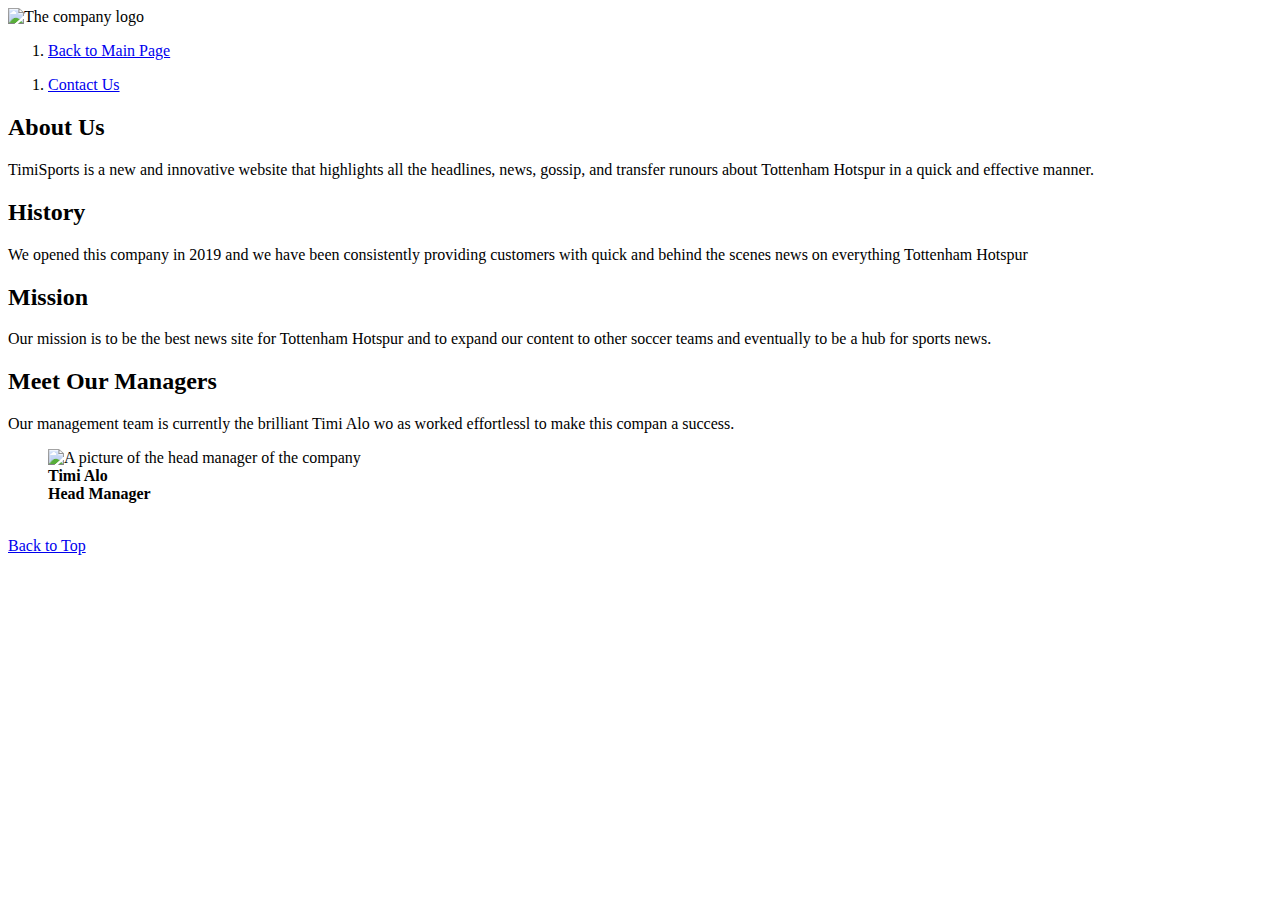
==== aboutus.html @ c4e98c5b "Add files via upload" ====
<!DOCTYPE html>
<html lang = 'en'>
<head>

    <title>About TimiSports</title>
	<link rel="stylesheet" type="text/css" href="style/general.css" />
	<link rel="stylesheet" type="text/css" href="style/aboutus.css" />

	<meta charset=utf-8>
	<meta name="description" content="An about us page that tells the user about our company and our values">
	<meta name="keywords" content="sports, soccer,premier league">
	<meta name="author" content="Timi Alo">
	<meta name="viewport" content="width = device-width, initial-scale=1.0">

</head>
<body>

    <header id ="pageTop">
        <img src="images/logo.png" alt="The company logo"  title="Company logo" />
        <!--Navigation to other documents were added-->
        <nav>

            <ol>
                <li> <a href="index.html">Back to Main Page</a> </li>
            </ol>
            <ol>
                <li> <a href="contactus.html">Contact Us</a></li>
                



            </ol>

        </nav>

       

    </header>


    <main>
        <article>
            <h2>About Us</h2>

            TimiSports is a new and innovative website that highlights all the headlines, news, gossip, and transfer
            runours about Tottenham Hotspur in a quick and effective manner.
        </article>

       <article>
				<h2>History</h2>
				We opened this company in 2019 and we have been consistently providing customers with quick and behind
				the scenes news on everything Tottenham Hotspur
            </article>
            
            <article>
				<h2>Mission</h2>
				Our mission is to be the best news site for Tottenham Hotspur and to expand our content to other soccer
				teams and eventually to be a hub for sports news.
            </article>
            
            <article>
				<h2>Meet Our Managers</h2>
				<p>Our management team is currently the brilliant Timi Alo wo as worked effortlessl to make this compan a success.
				
					<figure>
						<img src="images/manager1.JPG" width="300" height="300"
							alt="A picture of the head manager of the company" title="Head Manager" />
						<figcaption><strong> Timi Alo <br />Head Manager </strong></figcaption>
                    </figure>
                </p>
            </br>

			</article>
    </main>
    <footer>

        <a href="#pageTop">Back to Top</a>
    </footer>
</body>






</html>
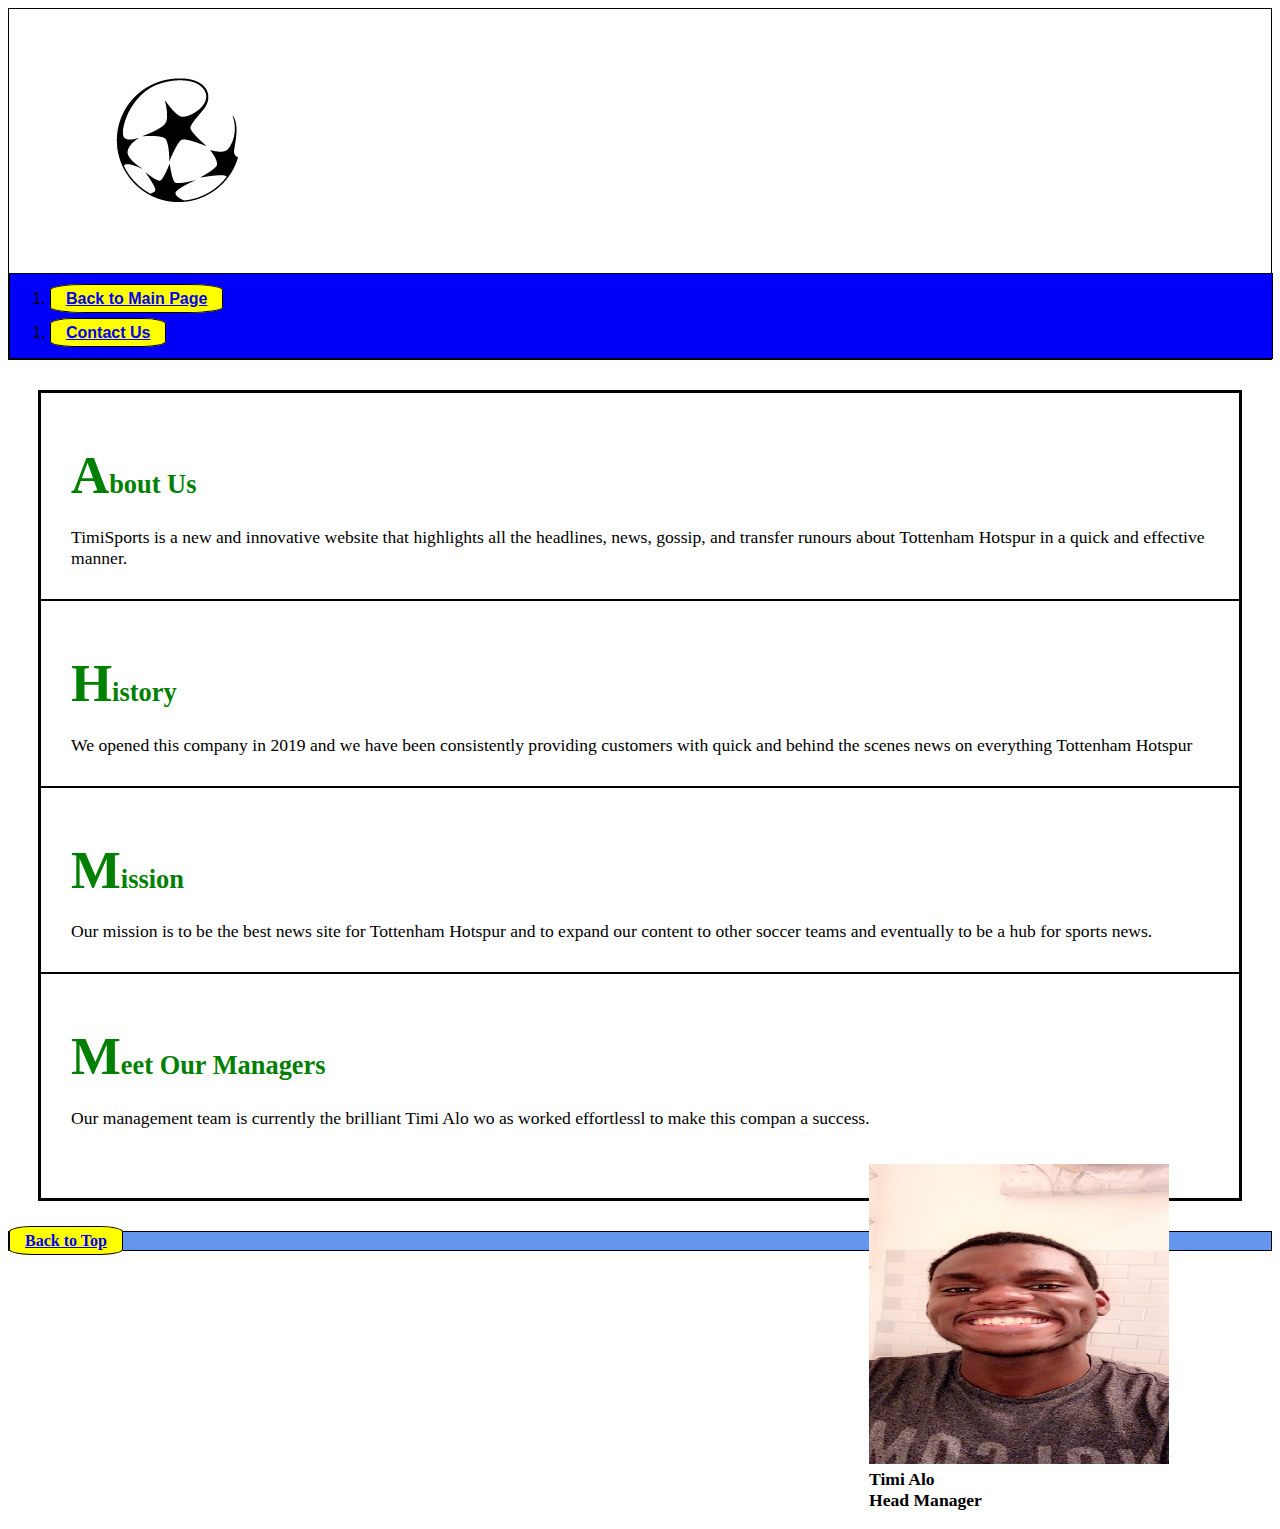
==== commit 75d38799: "Add files via upload" ====
--- a/aboutus.html
+++ b/aboutus.html
@@ -1,22 +1,24 @@
 <!DOCTYPE html>
-<html lang = 'en'>
+<html lang='en'>
+
 <head>
 
     <title>About TimiSports</title>
-	<link rel="stylesheet" type="text/css" href="style/general.css" />
-	<link rel="stylesheet" type="text/css" href="style/aboutus.css" />
+    <link rel="stylesheet" type="text/css" href="style/general.css" />
+    <link rel="stylesheet" type="text/css" href="style/aboutus.css" />
 
-	<meta charset=utf-8>
-	<meta name="description" content="An about us page that tells the user about our company and our values">
-	<meta name="keywords" content="sports, soccer,premier league">
-	<meta name="author" content="Timi Alo">
-	<meta name="viewport" content="width = device-width, initial-scale=1.0">
+    <meta charset=utf-8>
+    <meta name="description" content="An about us page that tells the user about our company and our values">
+    <meta name="keywords" content="sports, soccer,premier league">
+    <meta name="author" content="Timi Alo">
+    <meta name="viewport" content="width = device-width, initial-scale=1.0">
 
 </head>
+
 <body>
 
-    <header id ="pageTop">
-        <img src="images/logo.png" alt="The company logo"  title="Company logo" />
+    <header id="pageTop">
+        <img src="images/logo.png" alt="The company logo" title="Company logo" />
         <!--Navigation to other documents were added-->
         <nav>
 
@@ -25,7 +27,7 @@
             </ol>
             <ol>
                 <li> <a href="contactus.html">Contact Us</a></li>
-                
+
 
 
 
@@ -33,44 +35,47 @@
 
         </nav>
 
-       
+
 
     </header>
 
 
     <main>
-        <article>
-            <h2>About Us</h2>
+        <div id="wrapper">
+            <article>
+                <h2>About Us</h2>
 
-            TimiSports is a new and innovative website that highlights all the headlines, news, gossip, and transfer
-            runours about Tottenham Hotspur in a quick and effective manner.
-        </article>
+                TimiSports is a new and innovative website that highlights all the headlines, news, gossip, and transfer
+                runours about Tottenham Hotspur in a quick and effective manner.
+            </article>
 
-       <article>
-				<h2>History</h2>
-				We opened this company in 2019 and we have been consistently providing customers with quick and behind
-				the scenes news on everything Tottenham Hotspur
+            <article>
+                <h2>History</h2>
+                We opened this company in 2019 and we have been consistently providing customers with quick and behind
+                the scenes news on everything Tottenham Hotspur
             </article>
-            
+
             <article>
-				<h2>Mission</h2>
-				Our mission is to be the best news site for Tottenham Hotspur and to expand our content to other soccer
-				teams and eventually to be a hub for sports news.
+                <h2>Mission</h2>
+                Our mission is to be the best news site for Tottenham Hotspur and to expand our content to other soccer
+                teams and eventually to be a hub for sports news.
             </article>
-            
+
             <article>
-				<h2>Meet Our Managers</h2>
-				<p>Our management team is currently the brilliant Timi Alo wo as worked effortlessl to make this compan a success.
-				
-					<figure>
-						<img src="images/manager1.JPG" width="300" height="300"
-							alt="A picture of the head manager of the company" title="Head Manager" />
-						<figcaption><strong> Timi Alo <br />Head Manager </strong></figcaption>
+                <h2>Meet Our Managers</h2>
+                <p>Our management team is currently the brilliant Timi Alo wo as worked effortlessl to make this compan
+                    a success.
+
+                    <figure>
+                        <img src="images/manager1.JPG" width="300" height="300"
+                            alt="A picture of the head manager of the company" title="Head Manager" />
+                        <figcaption><strong> Timi Alo <br />Head Manager </strong></figcaption>
                     </figure>
                 </p>
-            </br>
+                </br>
 
-			</article>
+            </article>
+        </div>
     </main>
     <footer>
 
--- a/style/general.css
+++ b/style/general.css
@@ -0,0 +1,294 @@
+:root{
+	--main-bg-color: yellow;
+	--other-bg-color:gold;
+	--main-heading-color: green;
+	--main-border-color:black;
+	--other-border-color:white;
+	--main-table-color:cornflowerblue;
+	--other-table-color:greenyellow;
+
+}
+
+/* This media was built for large devices*/
+@media only screen and (min-width: 1024px) and (max-width:1700px)
+{
+	
+	div{
+		
+		border:2px solid var(--main-border-color);
+	width:1200px;
+	margin-left:auto;
+	margin-right:auto;
+	}
+nav{
+	border: var(--main-border-color);
+	Height: 100%;
+	Width:100%;
+	Background:royalblue;
+	background-color: var(--other-bg-color); font-family: Helvetica, sans-serif; 
+	
+		} 
+a{
+		 font-weight: bold;
+		 
+		  background-color: var(--main-bg-color); 
+		  border: 1px solid var(--main-border-color) ;
+		padding: 5px 15px;
+		border-radius: 20%; 
+		
+	}
+
+
+article::first-letter{
+	font-size: 200%;
+}
+a:visited{
+	color: var(--main-border-color);
+}
+header{
+	border:1px solid var(--main-border-color);
+}
+footer{
+	background-color: var(--main-table-color);
+	border:1px solid var(--main-border-color);
+}
+article{
+	border:1px solid var(--main-border-color);
+	margin: 30px, 50px;
+	padding: 30px;
+}
+
+main{
+	font-family:'Times New Roman', Cambria, Cochin, Georgia, Times, 'Times New Roman', serif, serif;
+	margin: 30px, 50px;
+	padding: 30px;
+	font-size: 110%;
+	
+}
+
+	
+h2{
+	color: var(--main-heading-color);
+}
+
+
+}
+
+/* This media was built for medium devices*/
+
+@media only screen and (min-width: 768px) and (max-width:1023px)
+{
+#wrapper {
+	text-align: center;
+display: grid;
+ grid-template-columns: 1fr  1fr; 
+ grid-gap: 10px;
+height:100%;
+	 }
+	 article{
+        border: 1px var(--main-border-color);
+        border-radius: 10px;
+        background-color: var(--main-bg-color);
+        /*height:50px;*/
+        font-size: 50px;
+	  }
+	  .item {
+		border: 2px strong var(--main-border-color); border-radius: 10px;  
+		
+	 }	
+	
+	 #item1, #item5, #item6{
+		 grid-column: 1/4;
+		 width:100%;
+	 }	
+	#item5{
+		height:100%;
+	}
+#item2{
+	grid-column: 1/4;
+}
+table, td{ 
+	border:3px solid;
+	width:100%;
+}
+nav{
+	border:1px solid var(--main-border-color);
+	
+	display: flex;
+	justify-content: center;
+	 align-items:center; 
+	 flex-direction: column;
+	
+	Height: 100%;
+	Width:100%;
+	Background:var(--other-border-color);
+		
+	
+			position:sticky;
+	
+		background-color: var(--other-bg-color); font-family: Helvetica, sans-serif; 
+	
+		} 
+a{
+		 font-weight: bold;
+		  font-size: 20%; 
+		  background-color: var(--main-bg-color); 
+		  border: 1px solid var(--main-border-color) ;
+		padding: 5px 15px;
+		border-radius: 20%; 
+		
+	}
+
+
+article::first-letter{
+	font-size: 200%;
+}
+a:visited{
+	color: var(--main-border-color);
+}
+header{
+	border:1px solid var(--main-border-color);
+}
+footer{
+	background-color: var(--other-border-color);
+	border:1px solid var(--main-border-color);
+}
+article{
+	border:1px solid var(--main-border-color);
+	margin: 30px, 50px;
+	padding: 30px;
+}
+section{
+	border:1px solid var(--main-border-color);
+	margin: 30px, 50px;
+	padding: 30px;
+}
+main{
+	font-family:'Times New Roman', Times, serif;
+	margin: 30px, 50px;
+	padding: 30px;
+	font-size: 110%;
+}
+tbody tr:nth-child(odd){
+	background-color: var(--main-table-color);
+	border:var(--other-border-color) ;
+
+}
+tbody tr:nth-child(even){
+	background-color: var(--other-table-color);
+	border:var(--main-border-color);
+
+}
+	
+h2{
+	color: var(--main-heading-color);
+}
+}
+
+/* This media was built for small devices*/
+
+@media only screen and (min-width: 200px) and (max-width: 768px)
+{
+main {
+	text-align: center;
+display: grid;
+ grid-template-columns: 1fr; 
+ grid-gap: 5px;
+height:100%;
+	 }
+	 .item {
+		border: 2px strong var(--main-border-color); border-radius: 5px;  
+		
+	 }	
+	
+		
+	#item5{
+		height:100%;
+	}
+#item3{
+	grid-column: 1/4;
+}
+table, td{ 
+	border:3px solid;
+	width:100%;
+}
+nav{
+	border:1px solid var(--main-border-color);
+	
+	display: flex;
+	justify-content: center;
+	 align-items:center; 
+	 flex-direction: column;
+	
+	Height: 100%;
+	Width:100%;
+	Background:var(--other-border-color);
+		
+	
+			position:sticky;
+	
+		background-color: var(--other-bg-color); font-family: Helvetica, sans-serif; 
+	
+		} 
+a{
+		 font-weight: bold;
+		  font-size: 50%; 
+		  background-color: var(--main-bg-color); 
+		  border: 1px solid var(--main-border-color);
+		padding: 5px 15px;
+		border-radius: 20%; 
+		
+	}
+
+
+article::first-letter{
+	font-size: 200%;
+}
+
+header{
+	border:1px solid var(--main-border-color);
+}
+footer{
+	background-color: var(--other-border-color);
+	border:1px solid var(--main-border-color);
+}
+article{
+	border:1px solid var(--main-border-color);
+	margin: 30px, 50px;
+	padding: 30px;
+}
+section{
+	border:1px solid var(--main-border-color);
+	margin: 30px, 50px;
+	padding: 30px;
+}
+main{
+	font-family:'Times New Roman', Times, serif;
+	margin: 30px, 50px;
+	padding: 30px;
+	font-size: 50%;
+    
+	
+}
+tbody tr:nth-child(odd){
+	background-color: var(--main-table-color);
+	border:var(--other-border-color) ;
+
+}
+tbody tr:nth-child(even){
+	background-color: var(--other-table-color);
+	border:var(--main-border-color) ;
+
+}
+	
+h2{
+	color:var(--main-heading-color);
+}
+div{
+	border-color: var(--main-bg-color);
+}
+}
+
+
+
+	--- a/style/aboutus.css
+++ b/style/aboutus.css
@@ -0,0 +1,44 @@
+nav{
+    border:1px solid black;
+background-color: rgb(0, 0, 250)
+
+}
+figure{
+    float: right;
+    position: relative;
+}
+article{
+    border: 1px solid black;
+}
+@media only screen and (min-width: 768px) and (max-width:1023px)
+{
+#wrapper {
+	text-align: center;
+display: grid;
+ grid-template-columns: 1fr  1fr; 
+ grid-gap: 10px;
+height:100%;
+	 }
+	 article{
+        border: 1px var(--main-border-color);
+        border-radius: 10px;
+        background-color: var(--main-bg-color);
+        /*height:50px;*/
+        font-size: 50px;
+	  }
+	  .item {
+		border: 2px strong var(--main-border-color); border-radius: 10px;  
+		
+	 }	
+	
+	 #item1, #item5, #item6{
+		 grid-column: 1/4;
+		 width:100%;
+	 }	
+	#item5{
+		height:100%;
+	}
+#item2{
+	grid-column: 1/4;
+}
+}